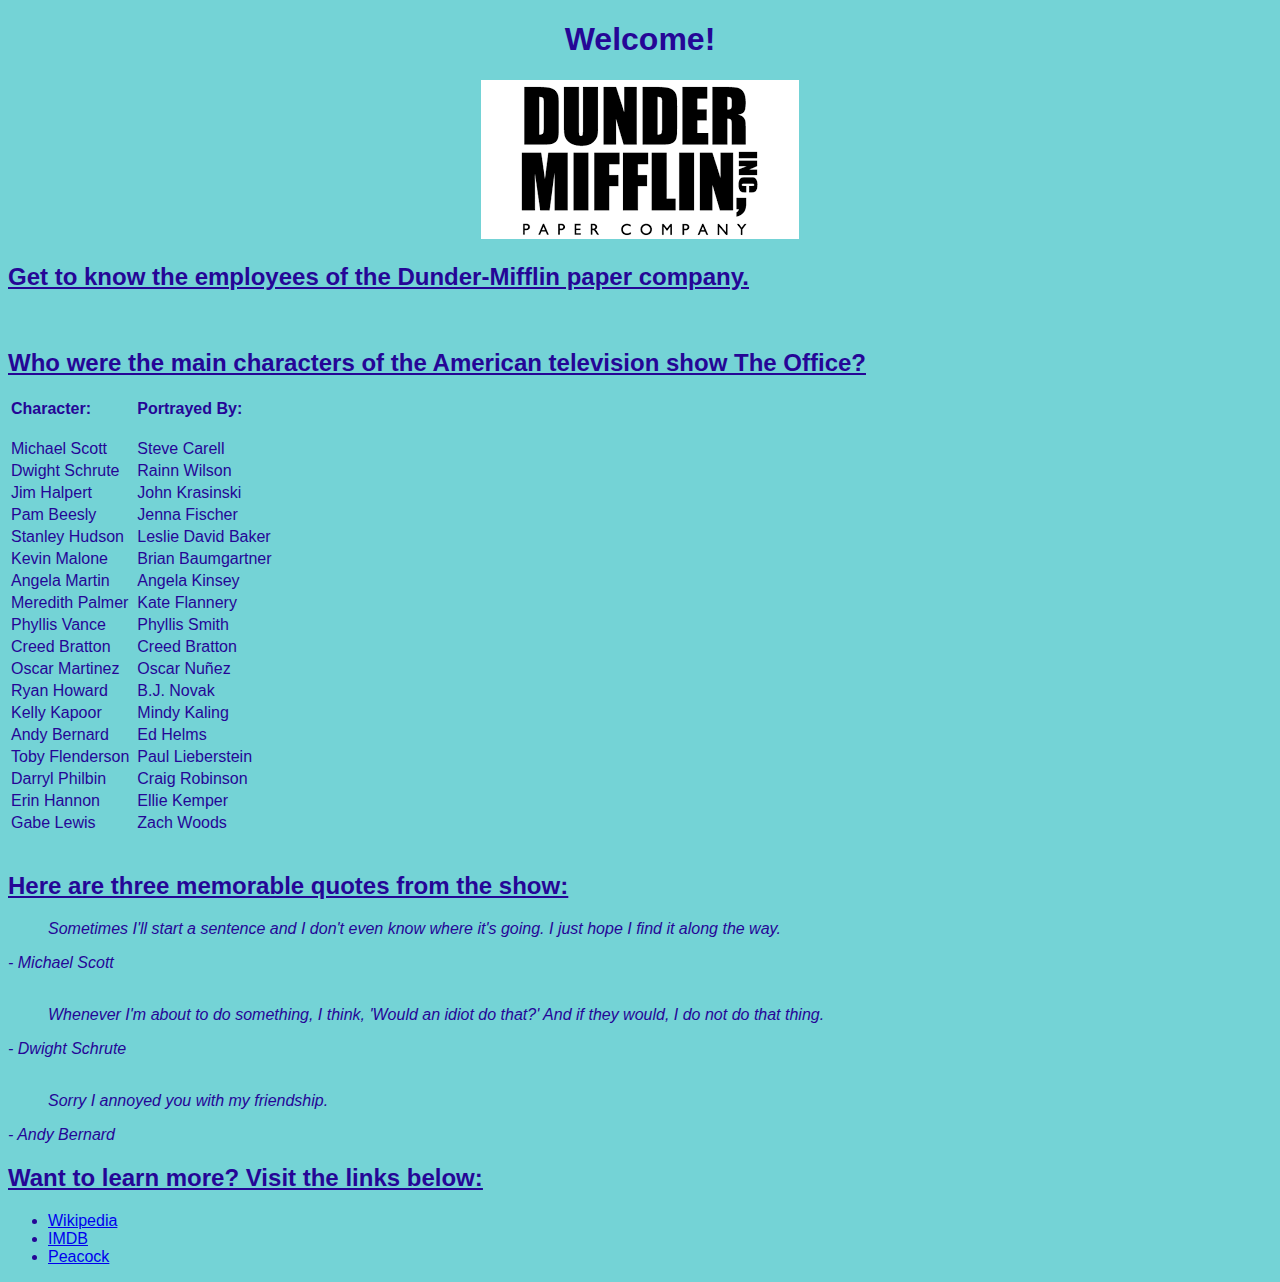
==== index.html @ 65553ffc "Initial Push" ====
<!DOCTYPE html>
<html lang="en">
<main>
<head>
    <meta charset="UTF-8">
    <meta http-equiv="X-UA-Compatible" content="IE=edge">
    <meta name="viewport" content="width=device-width, initial-scale=1.0">
    <title>The Office Fan Page</title>
    <!-- <link rel="stylesheet" href="css/formstyles.css"/> -->

    <link rel="stylesheet" href="css/styles.css"/>

</head>
<body>

<header><h1>Welcome!</h1></header>




<center>
<img src="css/logo3.png" alt="Dunder-Mifflin logo">
</center>
</section>


<main>
    <h2>
        Get to know the employees of the Dunder-Mifflin paper company.
    </h2>
<br>
<section id="facts-section">
    <h2><u>Who were the main characters of the American television show The Office?</u></h2> 
    
    <table>

        <tr>
           <td><strong>Character:</strong></td>
            <th></th>
            <td><strong>Portrayed By:</strong></th>
          </tr>
          <tr>
              
            <td><br>Michael Scott</td>
            <th></th>

            <td><br>Steve Carell</td>
          </tr>
          <tr>
            <td>Dwight Schrute</td>
            <th></th>

            <td>Rainn Wilson</td>
          </tr>
          <tr>
            <td>Jim Halpert</td>
            <th></th>

            <td>John Krasinski</td>
          </tr>
          <tr>
            <td>Pam Beesly</td>
            <th></th>

            <td>Jenna Fischer</td>
          </tr>
          <tr>
            <td>Stanley Hudson</td>
            <th></th>

            <td>Leslie David Baker</td>
          </tr>
          <tr>
            <td>Kevin Malone</td>
            <th></th>

            <td>Brian Baumgartner</td>
          </tr>
          <tr>
            <td>Angela Martin</td>
            <th></th>

            <td>Angela Kinsey</td>
          </tr>
          <tr>
            <td>Meredith Palmer</td>
            <th></th>

            <td>Kate Flannery</td>
          </tr>
          <tr>
            <td>Phyllis Vance</td>
            <th></th>

            <td>Phyllis Smith</td>
          </tr>
          <tr>
            <td>Creed Bratton</td>
            <th></th>

            <td>Creed Bratton</td>
          </tr>
          <tr>
            <td>Oscar Martinez</td>
            <th></th>

            <td>Oscar Nuñez</td>
          </tr>
          <tr>
            <td>Ryan Howard</td>
            <th></th>

            <td>B.J. Novak</td>
          </tr>
          <tr>
            <td>Kelly Kapoor</td>
            <th></th>

            <td>Mindy Kaling</td>
          </tr>
          <tr>
            <td>Andy Bernard</td>
            <th></th>

            <td>Ed Helms</td>
          </tr>
          <tr>
            <td>Toby Flenderson</td>
            <th></th>

            <td>Paul Lieberstein</td>
          </tr>
          <tr>
            <td>Darryl Philbin</td>
            <th></th>

            <td>Craig Robinson</td>
          </tr>
          <tr>
            <td>Erin Hannon</td>
            <th></th>

            <td>Ellie Kemper</td>
          </tr>
          <tr>
            <td>Gabe Lewis</td>
            <th></th>
            <td>Zach Woods</td>
            
          </tr>

     
    </table>
<br>
</section>
<section id="quotes-section">
    <h2><u>Here are three memorable quotes from the show:</u></h2>
    
    <span class = "quotes">
    <blockquote>Sometimes I'll start a sentence and I don't even know where it's going. I just hope I find it along the way.</blockquote> - Michael Scott
    <br><br>
    <blockquote>Whenever I'm about to do something, I think, 'Would an idiot do that?' And if they would, I do not do that thing.</blockquote> - Dwight Schrute
    <br><br>
    <blockquote>Sorry I annoyed you with my friendship.</blockquote> - Andy Bernard

    </span>
<br>
</section>
<section id="links-section">
    <h2><u>Want to learn more? Visit the links below:</u></h2>
    <p class = "links">
<ul>
<li><a href="https://en.wikipedia.org/wiki/The_Office_(American_TV_series)">Wikipedia</a></li>
<li><a href="https://www.imdb.com/title/tt0386676/">IMDB</a></li>
<li><a href="https://www.peacocktv.com/stream-tv/the-office">Peacock</a></li>
</id>  

</ul>

</p>
</section>
</main>
</body>

</html>
---- css/formstyles.css ----
form {
    font-family: Arial, Helvetica, sans-serif;
    background-color: #c45bda;
  }

  h1 {
  color: red;
}

quotes{
    font-style: italic;
}
---- css/styles.css ----
body {
    font-family: Arial, Helvetica, sans-serif;
    background-color: #74d3d6;
    color: rgb(37, 6, 150);
  }

  h1 {
  color: 20b2aa;
}

.quotes{
    font-style: italic;
}

links{
    color:rgb(143, 183, 188)
}

img{
    max-width: 50%;
    max-height: 50%
    }

    h2 {
        text-decoration: underline;
    }

    h1 {
        text-align: center;
    }

    header {
        text-align: center;
    }
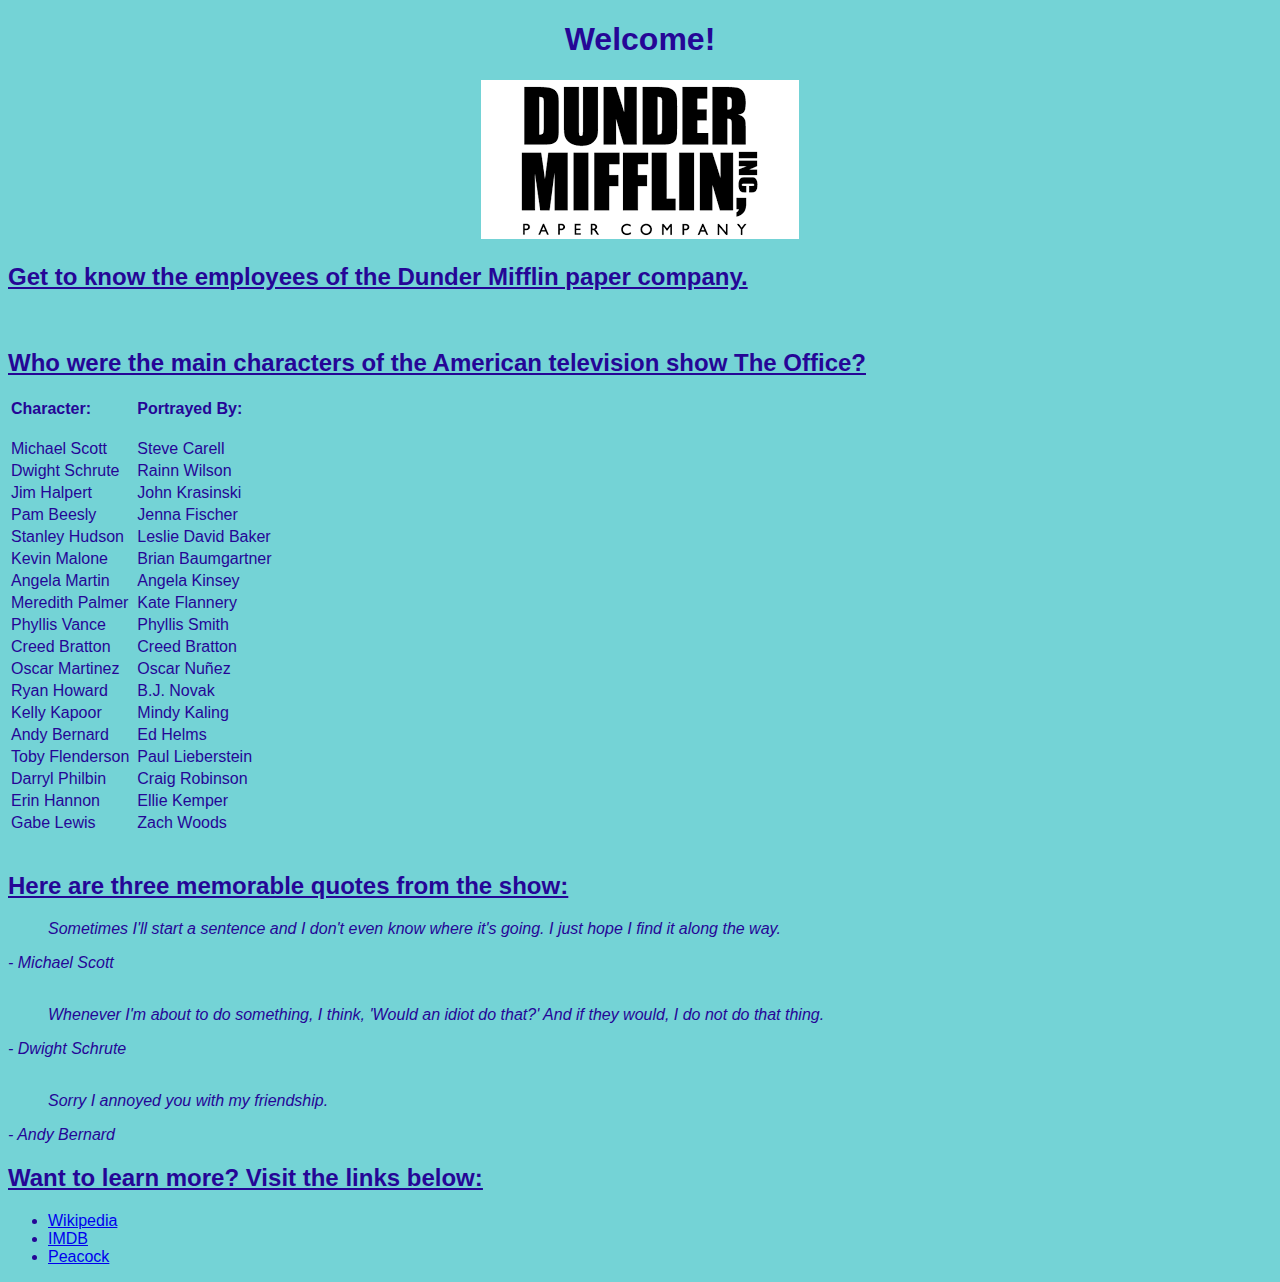
==== commit 6b8e0ac4: "fixed a typo" ====
--- a/index.html
+++ b/index.html
@@ -26,7 +26,7 @@
 
 <main>
     <h2>
-        Get to know the employees of the Dunder-Mifflin paper company.
+        Get to know the employees of the Dunder Mifflin paper company.
     </h2>
 <br>
 <section id="facts-section">
